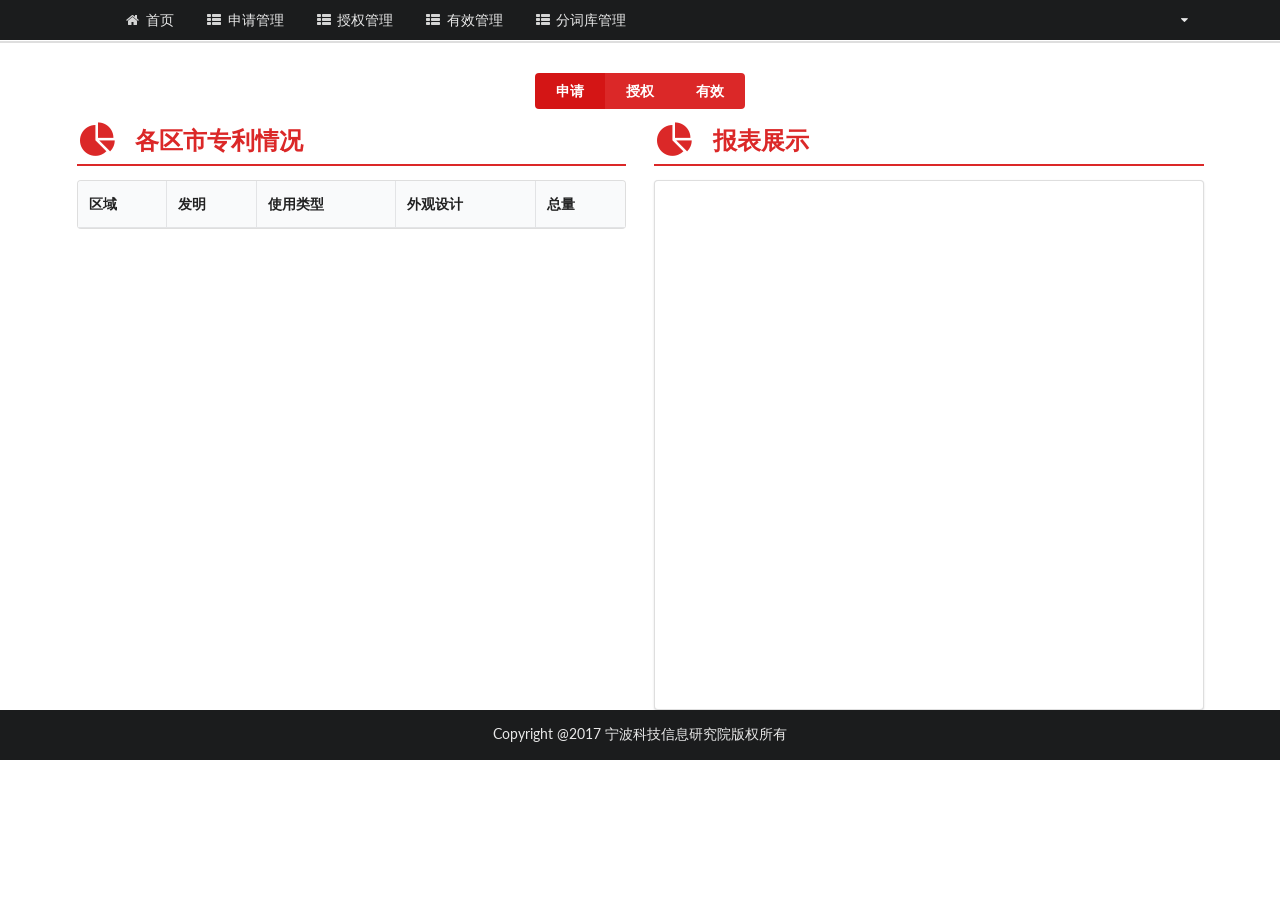
==== src/main/webapp/index.html @ 18286602 "新增webapp" ====
<!DOCTYPE html> <!-- html定义 -->
<html lang="en" xmlns="http://www.w3.org/1999/html">
<head>

    <meta charset="utf-8"> <!-- 页面编码 -->
    <meta http-equiv="X-UA-Compatible" content="IE=edge"> <!-- 在IE运行最新的渲染模式 -->
    <meta name="viewport" content="width=device-width, initial-scale=1"> <!-- 初始化移动浏览器显示 -->
    <title>登录</title>
    <link href="css/semantic.min.css" rel="stylesheet">
    <link href="css/style.css" rel="stylesheet">
</head>
<body class="pushable">
<div class="ui fixed borderless inverted menu">
    <div class="ui container">
        <a href="/" class="header item">

        </a>
        <a href="index.html" class="item"><i class="home icon"></i> 首页</a>
        <a href="apply.html" class="item"><i class="list layout icon"></i> 申请管理</a>
        <a href="authorize.html" class="item"><i class="list layout icon"></i> 授权管理</a>
        <a href="effective.html" class="item"><i class="list layout icon"></i> 有效管理</a>
        <a href="region_manager.html" class="item"><i class="list layout icon"></i>分词库管理</a>

        <div class="right item">
            <div class="ui dropdown">
                <a class="acctInfo"></a>
                <!--<div class="text acctInfo"></div>-->
                <i class="dropdown icon"></i>
                <div class="menu">
                    <div class="item" data-value="modify-password">修改密码</div>
                    <div class="item" data-value="quit">退出</div>
                </div>

            </div>
        </div>
    </div>
</div>
<div class="pusher">
    <div class="ui large secondary borderless pointing menu">
    </div>
    <div class="nav-divider">

    </div>
    <div class="ui container">
        <div style="text-align: center;">
            <div class="red ui buttons center">
                <button class="ui button active apply-btn">申请</button>
                <button class="ui button authorize-btn">授权</button>
                <button class="ui button effective-btn">有效</button>
            </div>
        </div>

        <div class="ui stackable grid" style="padding-top: 20px;">
            <div class="eight wide column">
                <div class="row relative">
                    <h2 class="ui dividing header red">
                        <i class="pie chart icon red"></i>
                        各区市专利情况
                    </h2>
                </div>
                <table class="ui celled table">
                    <thead>
                    <th >区域</th>
                    <th >发明</th>
                    <th >使用类型</th>
                    <th >外观设计</th>
                    <th >总量</th>
                    </thead>
                    <tbody>
                    </tbody>
                </table>

            </div>
            <div class="eight wide column">
                <div class="row relative">
                    <h2 class="ui dividing header red">
                        <i class="pie chart icon red"></i>
                        报表展示
                    </h2>
                </div>
                <div class="ui segment">
                    <div id="main" style="width: 100%;height: 500px;"></div>
                </div>

            </div>
        </div>

    </div>
    <!-- footer -->
    <div class="ui inverted vertical segment" style="height: 50px;text-align:center;">
        Copyright @2017 宁波科技信息研究院版权所有
    </div>

    <!-- 修改密码模态框 -->
    <div class="ui modal small modify-modal">
        <div class="header">
            修改密码
        </div>
        <div class="content">

            <div class="ui center aligned text container">
                <div class="ui message hidden modify-password-message">
                    <ul class='list'></ul>
                </div>

                <form class="ui form" style="width: 90%;">
                    <div class="field">
                        <div class="ui left icon input">
                            <i class="lock icon"></i>
                            <input type="password" id="password"  name="password" placeholder="请输入新密码" >
                        </div>
                    </div>
                    <div class="field">
                        <div class="ui left icon input">
                            <i class="lock icon"></i>
                            <input type="password" id="confirmPassword" name="confirmPassword" placeholder="请输入确认密码">
                        </div>
                    </div>
                    <div class="ui error message"></div>

                </form>
                <button class="ui negative button cancel-btn">取消</button>
                <button class="ui positive button modify-btn">修改</button>
            </div>
        </div>
    </div>

    <!-- 退出模态框 -->
    <div class="ui modal exit-modal">
        <div class="header">
            退出
        </div>
        <div class="content">
            <div class="ui center aligned text container">
                <div class="ui mini action left icon fluid input">
                   <p>您是否确定退出该系统，确定请按退出，否则请按取消</p>
                </div>
            </div>
        </div>
        <div class="actions">
            <button class="ui negative button cancel-btn">取消</button>
            <button class="ui positive button exit-btn">退出</button>
        </div>
    </div>

</div>

<script src="js/jquery-2.0.3.min.js"></script>
<script src="js/semantic.min.js"></script>
<script src="js/siderbar.js"></script>
<script src="js/tagcloud.min.js"></script>
<script src="js/jquery.ui.widget.js" type="text/javascript"></script>
<script src="js/jquery.iframe-transport.js" type="text/javascript"></script>
<script src="js/echarts.js"></script>
<script src="js/common.js"></script>

<script type="text/javascript">
    var type = 0;
    var moduleCode = '0';
    $(function () {
        function initFun() {
        };

        findModuleParameter(moduleCode, initFun);
        findList();
        initChart();

        $('.ui.dropdown').dropdown({
            onChange: function (value, text) {
                if(value=="modify-password"){
                    $('.ui.modify-modal').modal('show');
                }else if(value=="quit"){
                    $('.ui.exit-modal').modal('show');
                }

            }
        })

       /* $('.ui.form').form({
            password: {
                identifier:'password',
                rules: [{type: 'empty', prompt: '请输入您的新密码'}]
            },
            confirmPassword:{
                identifier:'confirmPassword',
                rules: [{type: 'empty', prompt: '请输入您的新密码'}]
            },onSuccess: function () {
                alert("成功了啊");
            }
        });*/

        $('.apply-btn').click(function(){
            type=0;
            findList();
            initChart();
        });
        $('.authorize-btn').click(function(){
            type=1;
            findList();
            initChart();
        });
        $('.effective-btn').click(function(){
            type=2;
            findList();
            initChart();
        });
        $('.modify-btn').click(function() {
            var password = document.getElementById('password').value;
            var confirmPassword = document.getElementById('confirmPassword').value;
            var message = $('.list').empty();

            if(password==null||password=='') {
                $('.modify-password-message').removeClass('hidden');
                $('.modify-password-message').addClass('negative');
                $("<li></li>").append('新密码不能为空！')
                    .appendTo(message);
            }else{
                if(confirmPassword==null||confirmPassword=='') {
                    $('.modify-password-message').removeClass('hidden');
                    $('.modify-password-message').addClass('negative');
                    $("<li></li>").append('确认密码不能为空！')
                        .appendTo(message);
                }else if(password!=confirmPassword) {
                    $('.modify-password-message').removeClass('hidden');
                    $('.modify-password-message').addClass('negative');
                    $("<li></li>").append('新密码和确认密码不相同！')
                        .appendTo(message);
                }else{
                    $.getJSON('account/modifyPass',
                        {
                            password: password
                        },
                        function (data) {
                            if(data.head){
                                $('.modify-password-message').removeClass('hidden');
                                $('.modify-password-message').addClass('positive');
                                $("<li></li>").append(data.body)
                                    .appendTo(message);
                            }else{
                                $('.modify-password-message').removeClass('hidden');
                                $('.modify-password-message').addClass('negative');
                                $("<li></li>").append(data.body)
                                    .appendTo(message);
                            }
                        });
                }
            }

        })


        $('.exit-btn').click(function(){
            $.getJSON('account/exit', function (data) {
                if(data.head){
                    window.location.href = './login.html';
                }
            });
        })

        $('.cancel-btn').click(function(){
            $('.ui.modal').modal('hide');
        })

    });

    function findList() {
        var tbody = $('tbody').empty();
        $.post('address/getStatics', {
            search: '',
            type:type
        }, function (data) {
            if (typeof data != 'object') {
                data = $.parseJSON(data);
            }
            $.each(data.body, function (index, value) {
                $('<tr></tr>')
                    .append($("<td></td>").append(value.region))
                    .append($("<td></td>").append(value.invention_number))
                    .append($("<td></td>").append(value.use_number))
                    .append($("<td></td>").append(value.design_number))
                    .append($("<td></td>").append(value.sum))
                    .appendTo(tbody);
            });
        })
    };

    function findModuleParameter(moduleCode, initFun) {
        if (!moduleCode) return;
        $.getJSON('module/findModuleParameter', {moduleCode: moduleCode}, function (data) {
            if(data.head){
                $('a.acctInfo').append(data.body.account);
            }else{
                if ('UNLOGIN' == data.body) {
                    window.location.href = './login.html';
                }
            }
            initFun();
        });
    };


    <!-- 与图相关函数 -->
    function initChart() {
        var myChart = echarts.init(document.getElementById('main'));
        // 异步加载数据
        $.post('address/getChartStatics', {type:  type}, function (result) {
            // 填入数据
            myChart.setOption({
                backgroundColor: '#2c343c',
                visualMap: {
                    show: false,
                    min: 80,
                    max: 600,
                    inRange: {
                        colorLightness: [0, 1]
                    }
                },
                series: [
                    {
                        name: '访问来源',
                        type: 'pie',
                        radius: '55%',
                        data: result.body,
                        roseType: 'angle',
                        label: {
                            normal: {
                                textStyle: {
                                    color: 'rgba(255, 255, 255, 0.3)'
                                }
                            }
                        },
                        labelLine: {
                            normal: {
                                lineStyle: {
                                    color: 'rgba(255, 255, 255, 0.3)'
                                }
                            }
                        },
                        itemStyle: {
                            normal: {
                                color: '#c23531',
                                shadowBlur: 200,
                                shadowColor: 'rgba(0, 0, 0, 0.5)'
                            }
                        }
                    }
                ]
            });
        });
    }
    <!-- 与图相关函数 -->


</script>
</body>
</html>
---- src/main/webapp/css/style.css ----
body {
	background-color: #FFFFFF;
}

.ui.menu .item img.logo {
	margin-right: 1.5em;
}

.main.container {
	margin-top: 7em;
}

.wireframe {
	margin-top: 2em;
}

.ui.footer.segment {
	margin: 1em 0 0;
	padding: 1em 0;
}

.swiper-container {
	width: 100%;
}

.swiper-container img {
	width: 100%;
}

.swiper-slide {
	text-align: center;
	font-size: 18px;
	background: #fff;
	/* Center slide text vertically */
	display: -webkit-box;
	display: -ms-flexbox;
	display: -webkit-flex;
	display: flex;
	-webkit-box-pack: center;
	-ms-flex-pack: center;
	-webkit-justify-content: center;
	justify-content: center;
	-webkit-box-align: center;
	-ms-flex-align: center;
	-webkit-align-items: center;
	align-items: center;
}

.right-absolute{
	position: absolute; 
	right: 0; 
	top: -4px;
}

.right-absolute-left{
	position: absolute; 
	right: 80px;
	top: 0;
}

.relative{
	position: relative;
}

.nav-divider{
	display: block;
	height: 30px;
}

.spaced .bottom-space{
    margin-bottom: 5px;
}

.ui.card .small-image{
    padding: 20%;
}

.ui.container.small-container{
    padding: 0 3%;
}

.image.tiny-fixed-height{
    height: 90px;
    overflow: hidden;
}

.hidden.menu {
    display: none;
}

.masthead.segment {
    min-height: 700px;
    padding: 1em 0em;
}

.masthead .logo.item img {
    margin-right: 1em;
}

.masthead .ui.menu .ui.button {
    margin-left: 0.5em;
}

.masthead h1.ui.header {
    margin-top: 3em;
    margin-bottom: 0em;
    font-size: 4em;
    font-weight: normal;
}

.masthead h2 {
    font-size: 1.7em;
    font-weight: normal;
}

.secondary.pointing.menu .toc.item {
    display: none;
}

@media only screen and (max-width: 700px) {
    .ui.fixed.menu {
        display: none !important;
    }
    .secondary.pointing.menu .item,
    .secondary.pointing.menu .menu {
        display: none;
    }
    .secondary.pointing.menu .toc.item {
        display: block;
    }
    .masthead.segment {
        min-height: 350px;
    }
    .masthead h1.ui.header {
        font-size: 2em;
        margin-top: 1.5em;
    }
    .masthead h2 {
        margin-top: 0.5em;
        font-size: 1.5em;
    }
}

.ui.menu{
    margin-bottom: 0em;
}

.image-caption{
    text-align: center;
    color: #A6A6A6;
    margin-bottom: 20px;
    text-decoration: underline;
}

.login-icon{
    margin: 0 15px;
}

.ui.items .item.hub-box{
    background: 0 0!important;
    color: rgba(0,0,0,.6)!important;
    font-weight: 400;
    border-radius: .28571429rem;
    text-transform: none;
    text-shadow: none!important;
    box-shadow: 0 0 0 1px rgba(34,36,38,.15) inset;
    padding: 10px;
}

.margin-top{
    margin-top: 10px;
}

ul{
    margin-left: 20px;
}
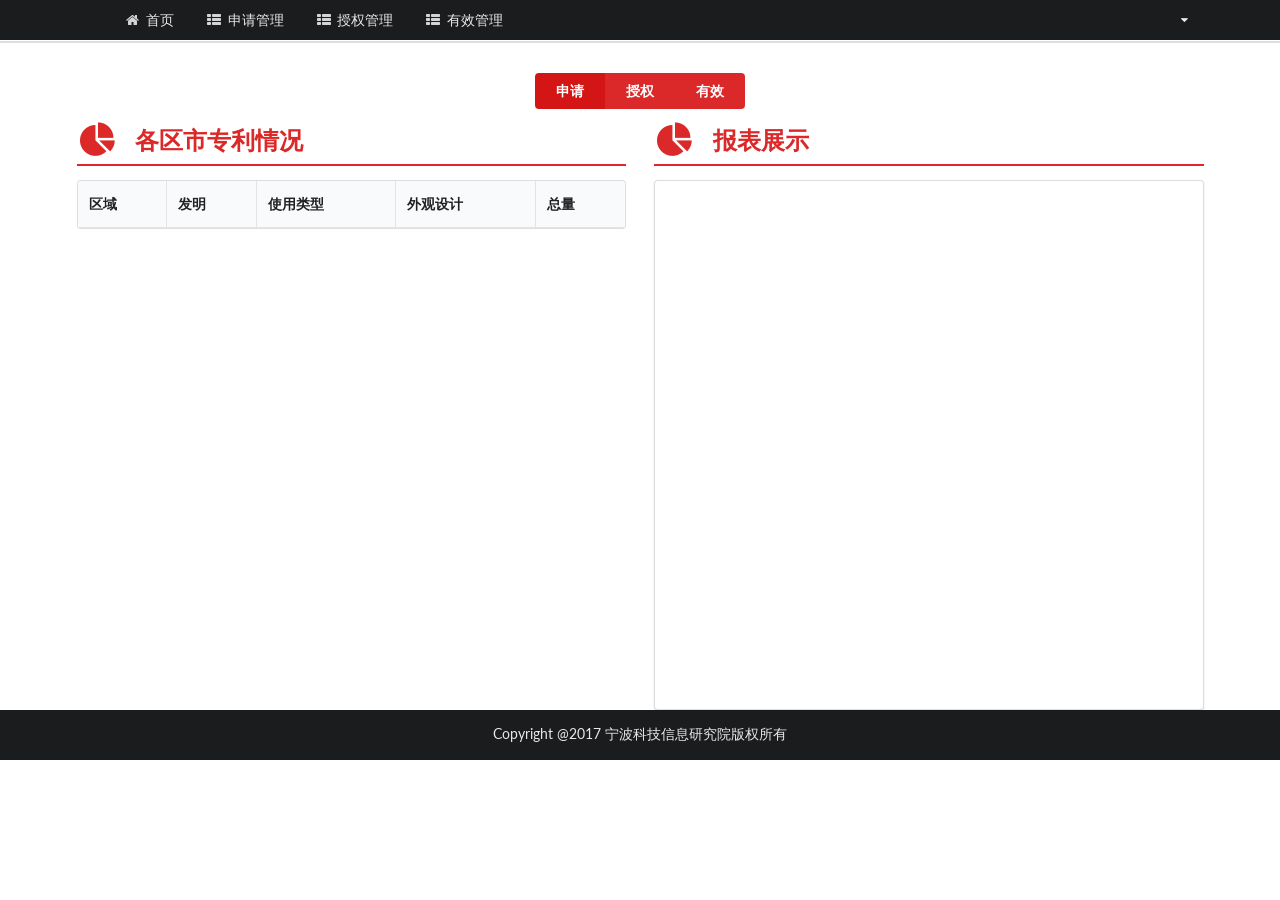
==== commit 8d8d3d0d: "v1.0.0" ====
--- a/src/main/webapp/index.html
+++ b/src/main/webapp/index.html
@@ -19,7 +19,7 @@
         <a href="apply.html" class="item"><i class="list layout icon"></i> 申请管理</a>
         <a href="authorize.html" class="item"><i class="list layout icon"></i> 授权管理</a>
         <a href="effective.html" class="item"><i class="list layout icon"></i> 有效管理</a>
-        <a href="region_manager.html" class="item"><i class="list layout icon"></i>分词库管理</a>
+        <!--<a href="region_manager.html" class="item"><i class="list layout icon"></i>分词库管理</a>-->
 
         <div class="right item">
             <div class="ui dropdown">
